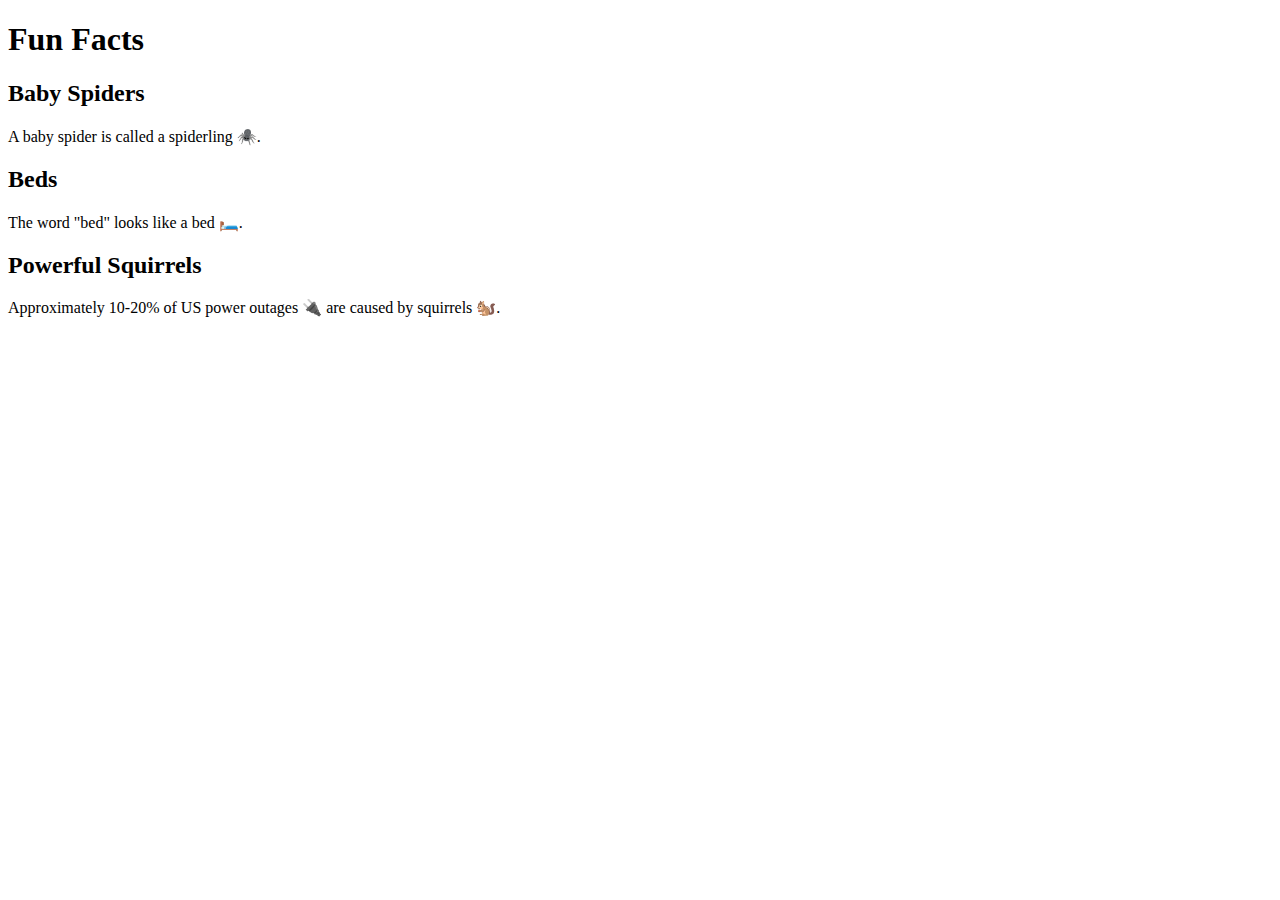
==== css-units-font/index.html @ 2c014866 "added existent folder structure" ====
<!DOCTYPE html>
<html lang="en-us">
  <head>
    <meta charset="UTF-8" />
    <title>Units and Fonts</title>
  </head>

  <body>
    <header>
      <h1>Fun Facts</h1>
    </header>

    <section class="section">
      <h2>Baby Spiders</h2>
      <p>A baby spider is called a spiderling 🕷️.</p>
    </section>

    <section class="section">
      <h2>Beds</h2>
      <p id="fact-2">The word "bed" looks like a bed 🛏️.</p>
    </section>

    <section class="section">
      <h2>Powerful Squirrels</h2>
      <p id="fact-3">
        Approximately 10-20% of US power outages 🔌 are caused by squirrels 🐿️.
      </p>
    </section>
  </body>
</html>
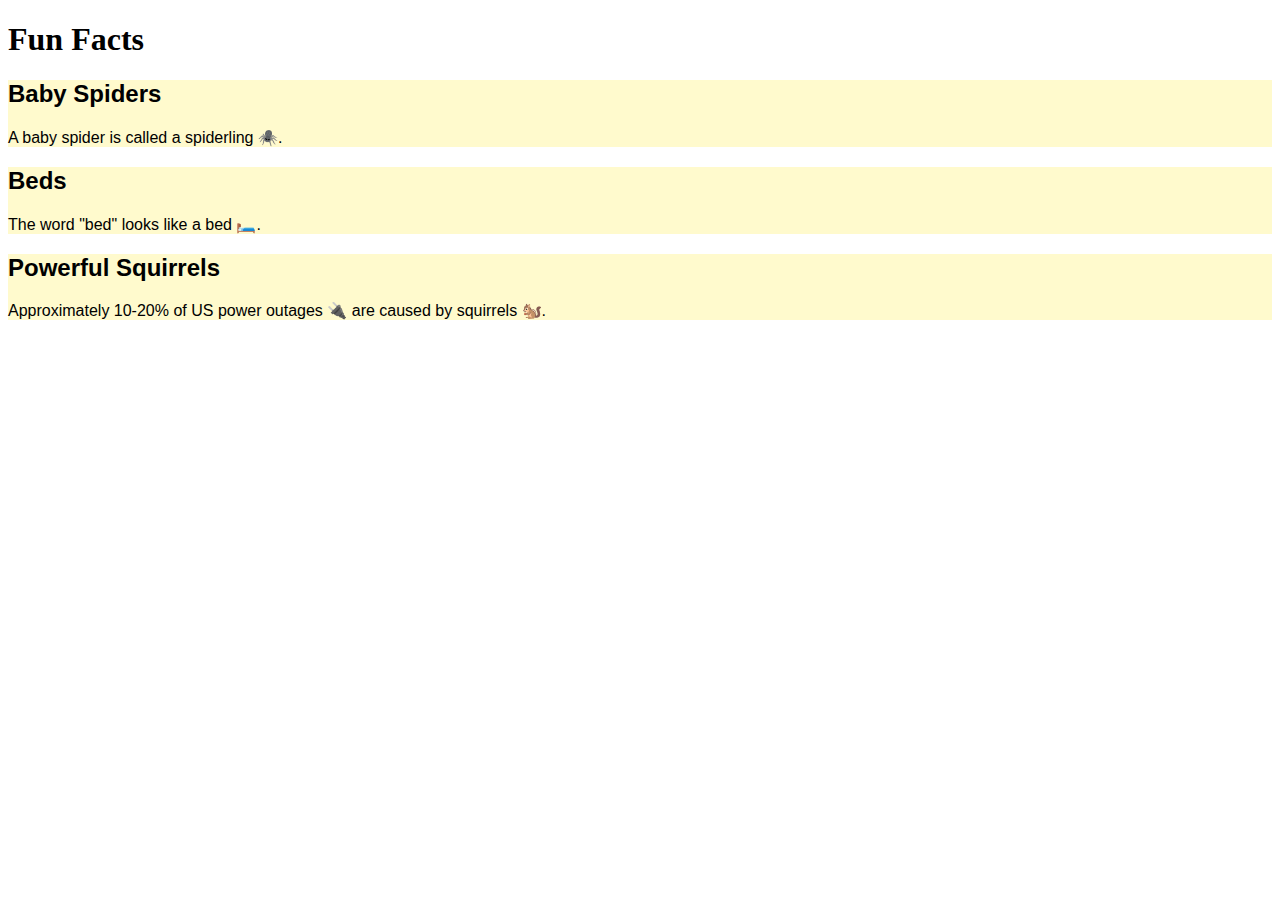
==== commit eb87719d: "linked css stylesheet, applied font settings" ====
--- a/css-units-font/index.html
+++ b/css-units-font/index.html
@@ -2,6 +2,7 @@
 <html lang="en-us">
   <head>
     <meta charset="UTF-8" />
+    <link rel="stylesheet" href="./assets/css/style.css" />
     <title>Units and Fonts</title>
   </head>
 
--- a/css-units-font/assets/css/style.css
+++ b/css-units-font/assets/css/style.css
@@ -0,0 +1,18 @@
+/* TODO: Add typography */
+.section {
+  background-color: #fffacd;
+  font-family: "Lucida Sans Unicode", "Lucida Grande", sans-serif;
+}
+
+/* Fact 1 */
+#fact-1 {
+  font-weight: bolder;
+}
+
+/* TODO: Fact 2 */
+#fact-2 {
+}
+
+/* TODO: Fact 3 */
+#fact-3 {
+}
